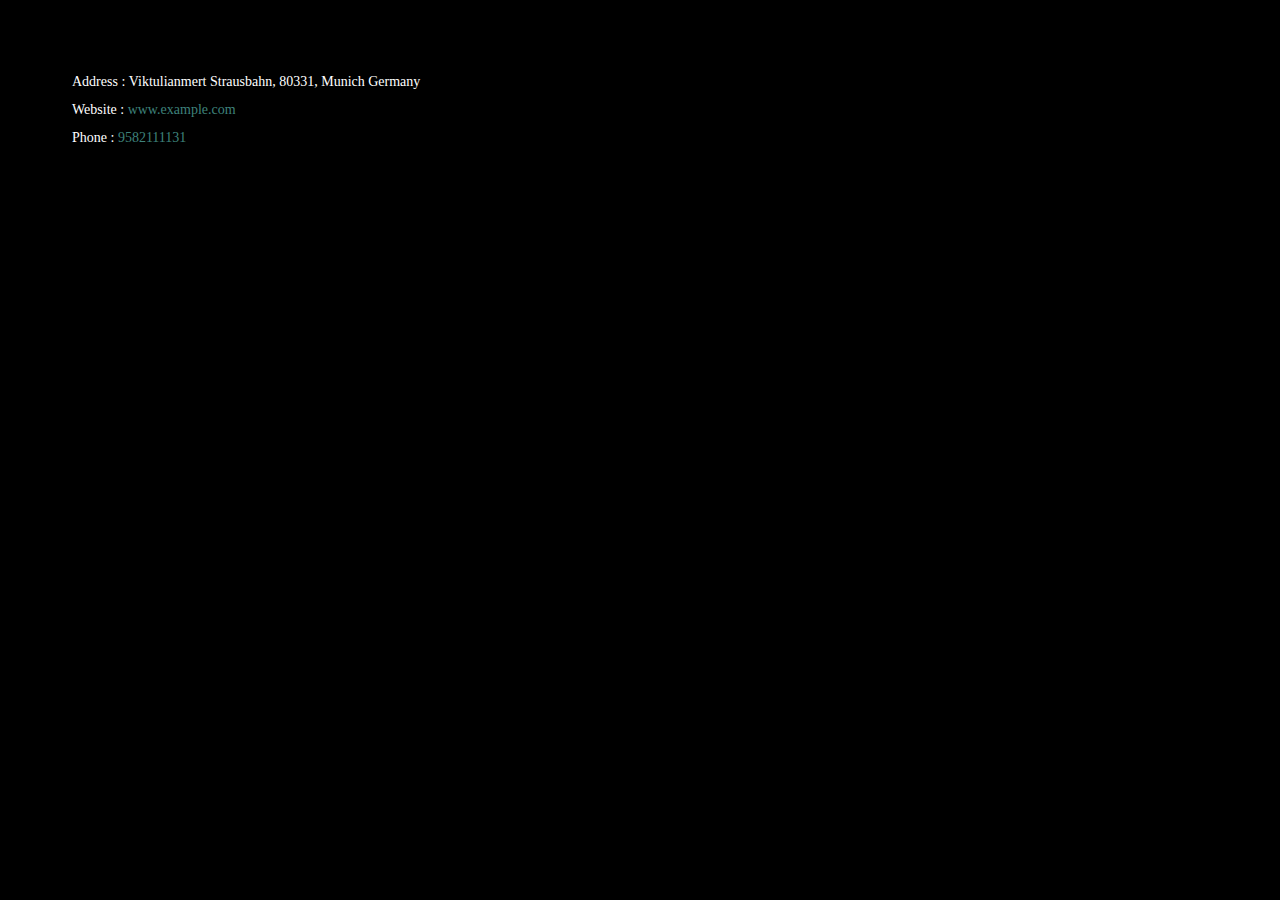
==== AttractionDetails.html @ df6e957a "All pages" ====
<!DOCTYPE html>
<html lang="en">

<head>
    <meta charset="UTF-8" />
    <meta http-equiv="X-UA-Compatible" content="IE=edge" />
    <meta name="viewport" content="width=device-width, initial-scale=1.0" />
    <title>Attraction Details</title>
    <link rel="stylesheet" href="styles.css" />
</head>

<body>
    <div>
        <span class="width-33">Address : </span><span class="left-text">Viktulianmert Strausbahn, 80331, Munich
            Germany</span>
<div class="spacer"></div>
   <span class="width-33">Website : </span><span class="left-text linked"><a href="mailto:example@git.com">www.example.com</a></span>
<div class="spacer"></div>
   <span class="width-33">Phone : </span><span class="left-text linked"><a href="tel:9582111315">9582111131</a></span>
    </div>
</body>

</html>
---- styles.css ----
/** Ultra Light */
@font-face {
  font-family: "San Francisco Light";
  font-weight: 100;
  src: url("https://applesocial.s3.amazonaws.com/assets/styles/fonts/sanfrancisco/sanfranciscodisplay-ultralight-webfont.woff");
}

/** Thin */
@font-face {
  font-family: "San Francisco Thin";
  font-weight: 200;
  src: url("https://applesocial.s3.amazonaws.com/assets/styles/fonts/sanfrancisco/sanfranciscodisplay-thin-webfont.woff");
}

/** Regular */
@font-face {
  font-family: "San Francisco Reg";
  font-weight: 400;
  src: url("https://applesocial.s3.amazonaws.com/assets/styles/fonts/sanfrancisco/sanfranciscodisplay-regular-webfont.woff");
}

/** Medium */
@font-face {
  font-family: "San Francisco Med";
  font-weight: 500;
  src: url("https://applesocial.s3.amazonaws.com/assets/styles/fonts/sanfrancisco/sanfranciscodisplay-medium-webfont.woff");
}

/** Semi Bold */
@font-face {
  font-family: "San Francisco Semi";
  font-weight: 600;
  src: url("https://applesocial.s3.amazonaws.com/assets/styles/fonts/sanfrancisco/sanfranciscodisplay-semibold-webfont.woff");
}

/** Bold */ 
@font-face {
  font-family: "San Francisco Bold";
  font-weight: 700;
  src: url("https://applesocial.s3.amazonaws.com/assets/styles/fonts/sanfrancisco/sanfranciscodisplay-bold-webfont.woff");
}

span{
font-size: 14px;
color: white;
font-family: "San Francisco Med";
}

body{
padding: 5%;
background-color: black;}

p{
color: white;
}

.left-text{
font-family: "San Francisco Reg";
text-align: left;
}

.width-33{
width: 33%;
}

.linked{
color: #3E827B;
}

.spacer{
margin-top: 10px;
}

.spacer2x{
margin-top: 20px;
}

.row{
width: 100%;
height: 51px;
}

.right-text{
    width: 86%;
    font-family: "San Francisco Reg";
    text-align: left;
    /* text-align: left; */
    float: right;}



a{
text-decoration: none !important;
color: #3E827B;
}
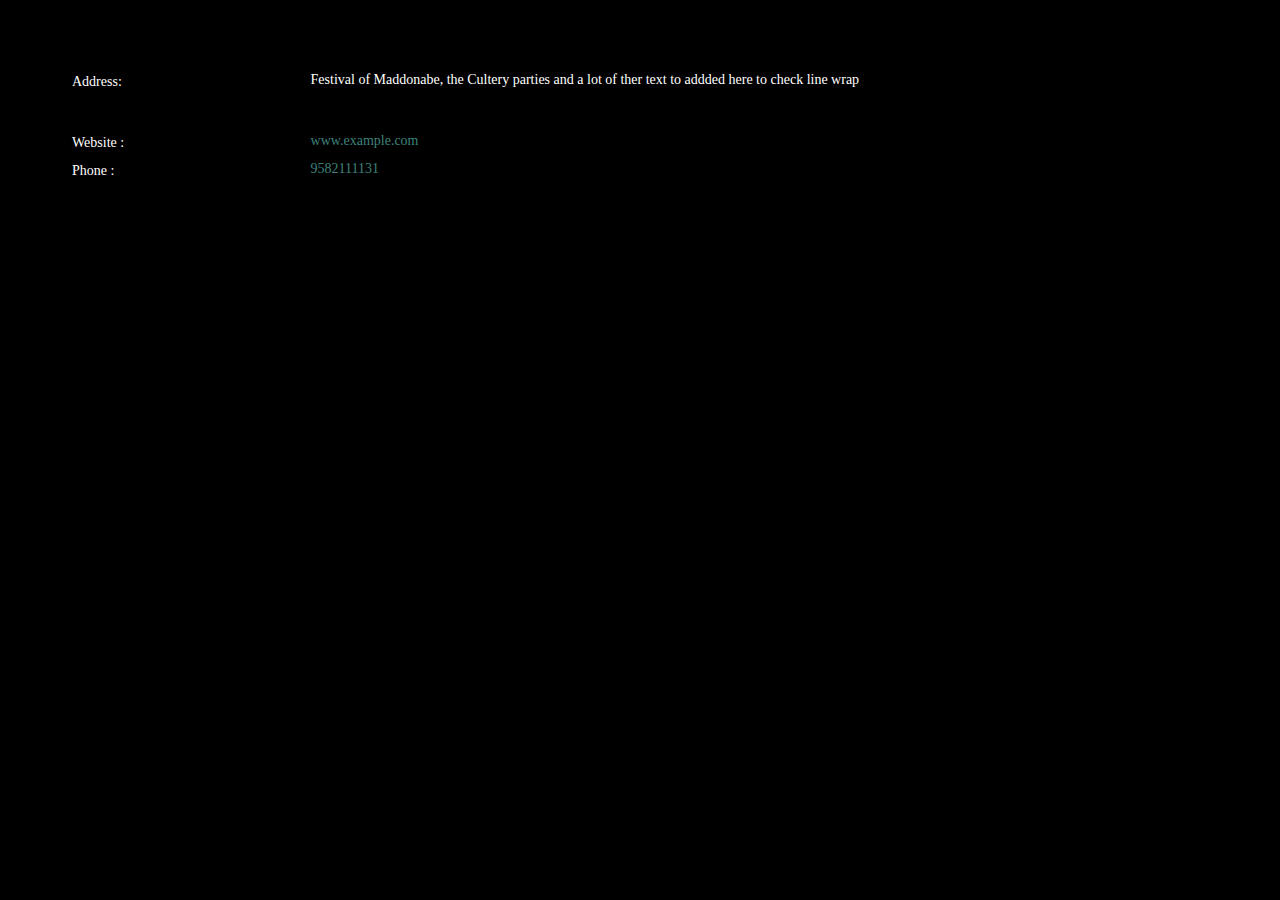
==== commit 33fb5940: "Fixes" ====
--- a/AttractionDetails.html
+++ b/AttractionDetails.html
@@ -10,13 +10,15 @@
 </head>
 
 <body>
-    <div>
-        <span class="width-33">Address : </span><span class="left-text">Viktulianmert Strausbahn, 80331, Munich
-            Germany</span>
+<div>
+    <div class="row">
+        <span class="width-33">Address: </span>
+        <span class="right-text2">Festival of Maddonabe, the Cultery parties and a lot of ther text to  addded here to check line wrap</span>
+</div>
 <div class="spacer"></div>
-   <span class="width-33">Website : </span><span class="left-text linked"><a href="mailto:example@git.com">www.example.com</a></span>
+   <span class="width-33">Website : </span><span class="right-text2 linked"><a href="mailto:example@git.com">www.example.com</a></span>
 <div class="spacer"></div>
-   <span class="width-33">Phone : </span><span class="left-text linked"><a href="tel:9582111315">9582111131</a></span>
+   <span class="width-33">Phone : </span><span class="right-text2 linked"><a href="tel:9582111315">9582111131</a></span>
     </div>
 </body>
 
--- a/styles.css
+++ b/styles.css
@@ -80,6 +80,14 @@
 height: 51px;
 }
 
+
+.right-text2{
+    width: 79%;
+    font-family: "San Francisco Reg";
+    text-align: left;
+    /* text-align: left; */
+    float: right;}
+
 .right-text{
     width: 86%;
     font-family: "San Francisco Reg";
